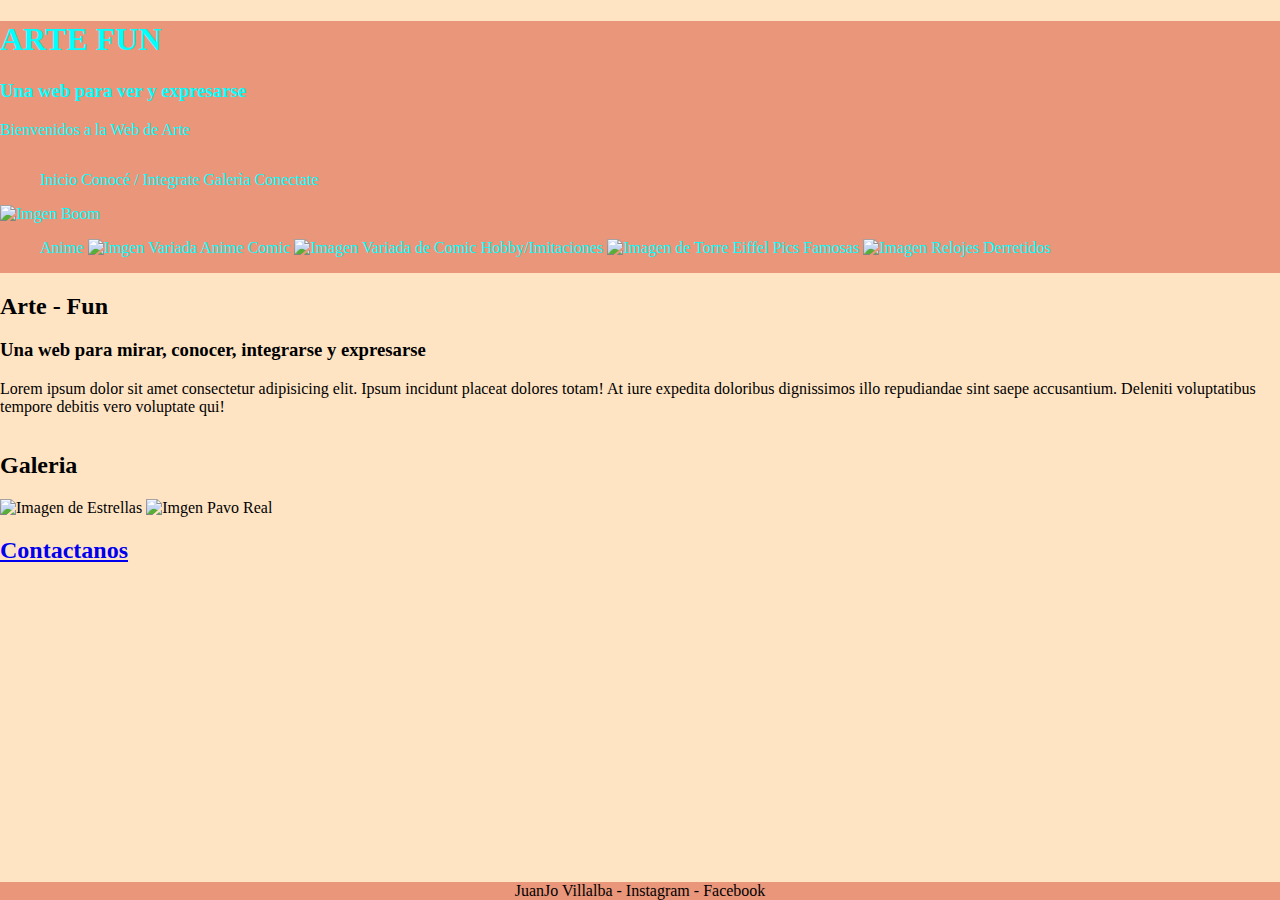
==== index.html @ d22996b5 "Flex" ====
<!DOCTYPE html>
<html lang="en">

<head>
    <meta charset="UTF-8">
    <meta http-equiv="X-UA-Compatible" content="IE-edge">
    <meta name="viewport" content="width=device-width, initial-scale=1.0">
    <meta name="author" content="JuanJo Villalba">
    <meta name="description" content="Arte Fun">
    <meta name="keywords" content="arte,divertido,pintura">
    <title> Arte Fun </title>
    <link rel="stylesheet" href="./css/estilos.css">
</head>

<body>
    <header>
        <h1> ARTE FUN </h1>
        <h3> Una web para ver y expresarse </h3>
        <p>  Bienvenidos a la Web de Arte </p>
        <nav>
            <ul>
                <li> Inicio </li>
                <li> Conocé / Integrate </li>
                <li> Galerìa </li>
                <li> Conectate </li>
            </ul>
                <img src="./imagen/boom.jpg" alt="Imgen Boom">
        </nav>
        <nav>
            <ul>
                <li> Anime <img src="./imagen/Anime.jpg" alt="Imgen Variada Anime"> </li>
                <li> Comic <img src="./imagen/comics.jpg" alt="Imagen Variada de Comic"> </li>
                <li> Hobby/Imitaciones <img src="./imagen/Eiffel.jpg" alt="Imagen de Torre Eiffel"> </li>
                <li> Pics Famosas <img src="./imagen/Relojes.jpg" alt="Imagen Relojes Derretidos"> </li>
            </ul>
        </nav> 
    </header>
    <section>
        <div>
            <h2> Arte - Fun </h2>
            <h3> Una web para mirar, conocer, integrarse y expresarse </h3>
            <p> Lorem ipsum dolor sit amet consectetur adipisicing elit. Ipsum incidunt placeat dolores totam! At iure expedita doloribus dignissimos illo repudiandae sint saepe accusantium. Deleniti voluptatibus tempore debitis vero voluptate qui!</p>
            
        </div>
    </section>    
    <section>
        <nav> 
            <h2> Galeria </h2>
            <img src="./imagen/Estrellas.jpg" alt="Imagen de Estrellas">
            <img src="./imagen/Real.jpg" alt="Imgen Pavo Real">
        </nav>
    </section>
    <a href="contacto.html"> <h2> Contactanos </h2> </a>
    <footer>
        JuanJo Villalba - Instagram - Facebook
    </footer>
</body>
</html>
---- css/estilos.css ----
body {
    margin: 0px;
    background-color: bisque;
}
footer {
    background-color: darksalmon;
    color: currentColor;
    padding: 0.5 em;
    text-align: center;
    position: fixed;
    bottom: 0px;
    width: 100%;
}
header {
    background-color: darksalmon;
    color: aqua;
   
}
li {
    display: inline;
}
nav {
    display: inline-block;
    flex-direction: column;
}
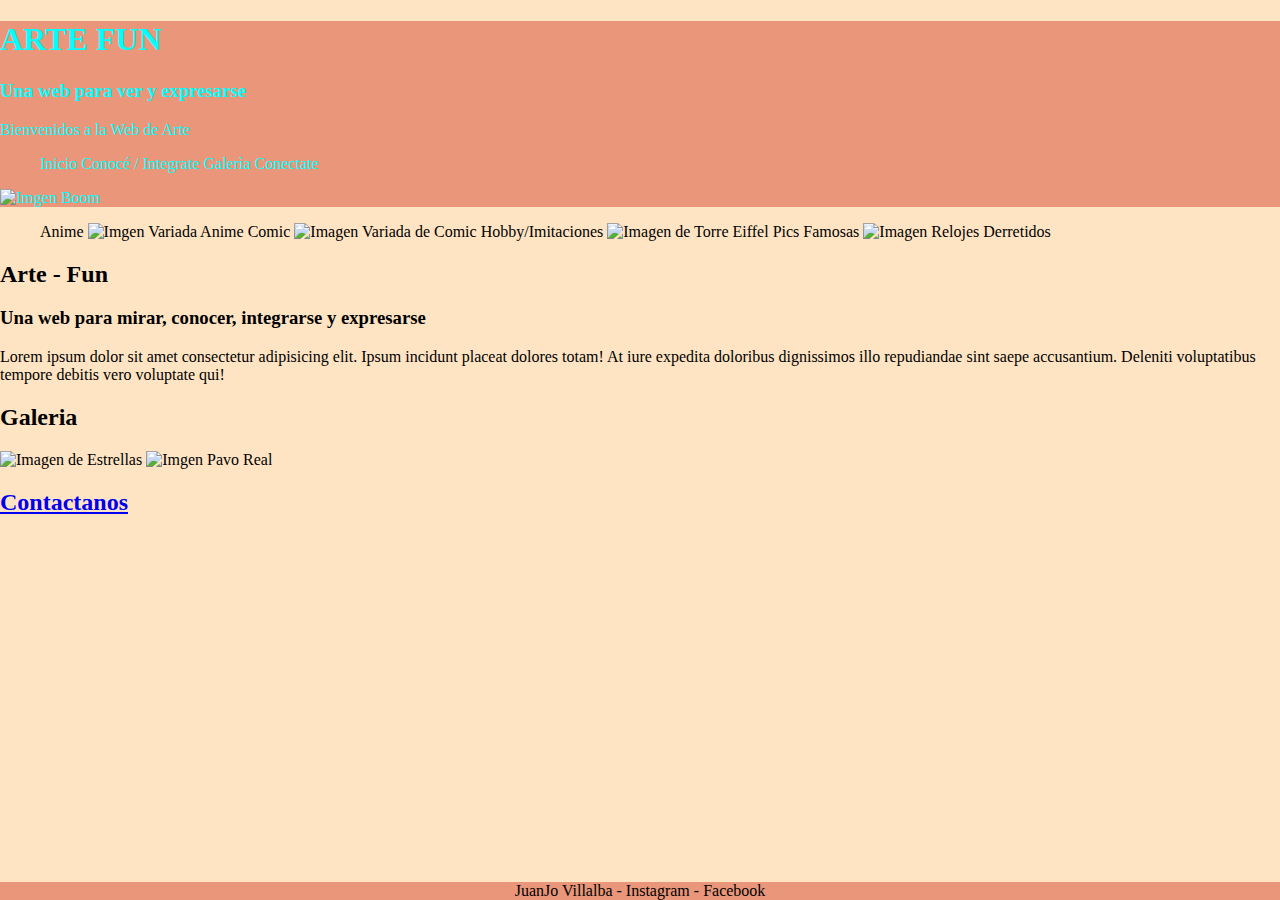
==== commit 1a98c967: "CSS" ====
--- a/index.html
+++ b/index.html
@@ -26,15 +26,17 @@
             </ul>
                 <img src="./imagen/boom.jpg" alt="Imgen Boom">
         </nav>
-        <nav>
+    </header>
+    <section id="elegir">
+        <div>
             <ul>
                 <li> Anime <img src="./imagen/Anime.jpg" alt="Imgen Variada Anime"> </li>
                 <li> Comic <img src="./imagen/comics.jpg" alt="Imagen Variada de Comic"> </li>
                 <li> Hobby/Imitaciones <img src="./imagen/Eiffel.jpg" alt="Imagen de Torre Eiffel"> </li>
                 <li> Pics Famosas <img src="./imagen/Relojes.jpg" alt="Imagen Relojes Derretidos"> </li>
             </ul>
-        </nav> 
-    </header>
+        </div> 
+    </section>
     <section>
         <div>
             <h2> Arte - Fun </h2>
--- a/css/estilos.css
+++ b/css/estilos.css
@@ -19,7 +19,9 @@
 li {
     display: inline;
 }
-nav {
-    display: inline-block;
+#elegir > div: :nth-child(1) {
+    display: block;
     flex-direction: column;
+    justify-content: center;
+    align-items: center;
 }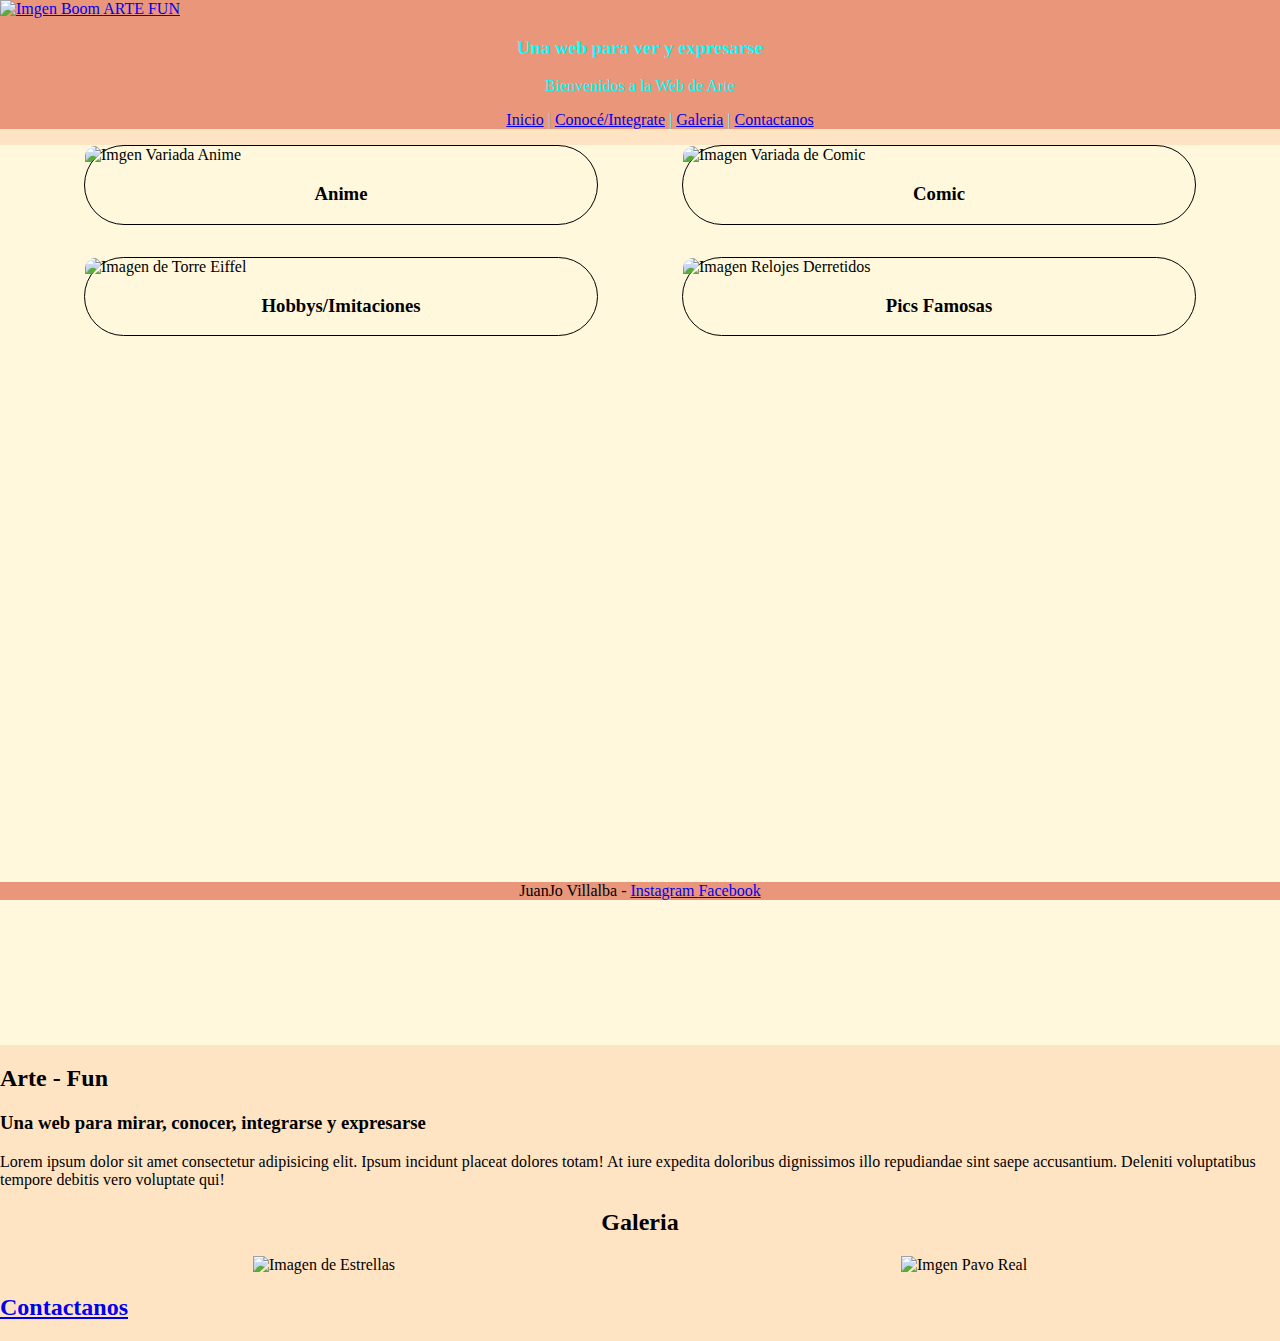
==== commit b70d5f99: "CSS" ====
--- a/index.html
+++ b/index.html
@@ -9,32 +9,63 @@
     <meta name="description" content="Arte Fun">
     <meta name="keywords" content="arte,divertido,pintura">
     <title> Arte Fun </title>
+    <link rel="preconnect" href="https://fonts.googleapis.com">
+    <link rel="preconnect" herf="https://fonts.gstatic.com" crossorigin>
     <link rel="stylesheet" href="./css/estilos.css">
 </head>
 
 <body>
     <header>
-        <h1> ARTE FUN </h1>
-        <h3> Una web para ver y expresarse </h3>
-        <p>  Bienvenidos a la Web de Arte </p>
-        <nav>
+        <div>
+            <a href="./index.html">
+                <img src="./imagen/boom.jpg" alt="Imgen Boom">
+                <span class="boom">ARTE FUN</span>
+            </a>
+        </div>
+        <div id="inicio">
+            <div class="container-inicio">
+                <h3> Una web para ver y expresarse </h3>
+                <p>  Bienvenidos a la Web de Arte </p>
+            </div>
+        
+        
             <ul>
-                <li> Inicio </li>
-                <li> Conocé / Integrate </li>
-                <li> Galerìa </li>
-                <li> Conectate </li>
+                <li>
+                    <a href="#inicio">Inicio</a>
+                    <span>|</span>
+                </li>
+                <li>
+                    <a href="#conocenos">Conocé/Integrate</a>
+                    <span>|</span>
+                </li>
+                <li>
+                    <a href="#galeria">Galeria</a>
+                    <span>|</span>
+                </li>
+                <li>
+                    <a href="contacto.html">Contactanos</a>
+                </li>
             </ul>
-                <img src="./imagen/boom.jpg" alt="Imgen Boom">
-        </nav>
+        </div>
     </header>
-    <section id="elegir">
-        <div>
-            <ul>
-                <li> Anime <img src="./imagen/Anime.jpg" alt="Imgen Variada Anime"> </li>
-                <li> Comic <img src="./imagen/comics.jpg" alt="Imagen Variada de Comic"> </li>
-                <li> Hobby/Imitaciones <img src="./imagen/Eiffel.jpg" alt="Imagen de Torre Eiffel"> </li>
-                <li> Pics Famosas <img src="./imagen/Relojes.jpg" alt="Imagen Relojes Derretidos"> </li>
-            </ul>
+    <section id="elegir">        
+        <div class="container-formas">
+            <div>
+                <img src="./imagen/Anime.jpg" alt="Imgen Variada Anime">
+                <h3> Anime </h3>
+            </div>
+            <div>
+                <img src="./imagen/comics.jpg" alt="Imagen Variada de Comic">
+                <h3> Comic </h3>
+            </div>
+            <div>
+                <img src="./imagen/Eiffel.jpg" alt="Imagen de Torre Eiffel">
+                <h3> Hobbys/Imitaciones </h3>
+            </div>
+            <div>
+                <img src="./imagen/Relojes.jpg" alt="Imagen Relojes Derretidos">
+                <h3> Pics Famosas </h3>
+            </div>
         </div> 
     </section>
     <section>
@@ -45,16 +76,19 @@
             
         </div>
     </section>    
-    <section>
-        <nav> 
-            <h2> Galeria </h2>
+    <section id="galeria">
+        <h2> Galeria </h2>
+        <nav class="container-galeria"> 
             <img src="./imagen/Estrellas.jpg" alt="Imagen de Estrellas">
             <img src="./imagen/Real.jpg" alt="Imgen Pavo Real">
         </nav>
     </section>
     <a href="contacto.html"> <h2> Contactanos </h2> </a>
     <footer>
-        JuanJo Villalba - Instagram - Facebook
+        <span> JuanJo  Villalba - </span>
+        <a href="https://www.instagram.com/" target="_blank"> Instagram </a>
+        <a href="https://www.facebook.com/" target="_blank"> Facebook </a>
     </footer>
+
 </body>
 </html>--- a/css/estilos.css
+++ b/css/estilos.css
@@ -19,9 +19,57 @@
 li {
     display: inline;
 }
-#elegir > div: :nth-child(1) {
-    display: block;
-    flex-direction: column;
-    justify-content: center;
-    align-items: center;
+#inicio {
+    text-align: center;
+}
+.contariner-inicio {
+    display: flex;
+    flex-direction: row;
+    flex-wrap: wrap;
+    justify-content: space-evenly;
+    align-content: space-between;
+}
+#elegir {
+    
+    min-height: 100vh;
+    background-color: cornsilk;
+}
+#elegir img {
+    width: 100%;
+    border-top-right-radius: 10px;
+    border-top-left-radius: 10px;
+}
+#elegir h2 {
+    margin: 0px;
+    padding-top: 1em;
+}
+#elegir h2, #elegir h3 {
+    text-align: center;
+}
+.container-formas {
+    display: flex;
+    flex-direction: row;
+    flex-wrap: wrap;
+    justify-content: space-evenly;
+    align-content: space-between;
+}
+
+.container-formas > div {
+    flex-basis: 40%;
+    border: 1px solid black;
+    margin-bottom: 2em;
+    border-radius: 50px;
+
+    display: flex;
+    flex-flow: column nowrap;
+}
+#galeria {
+    text-align: center;
+}
+.container-galeria {
+    display: flex;
+    flex-direction: row;
+    flex-wrap: wrap;
+    justify-content: space-around;
+    align-content: space-between;
 }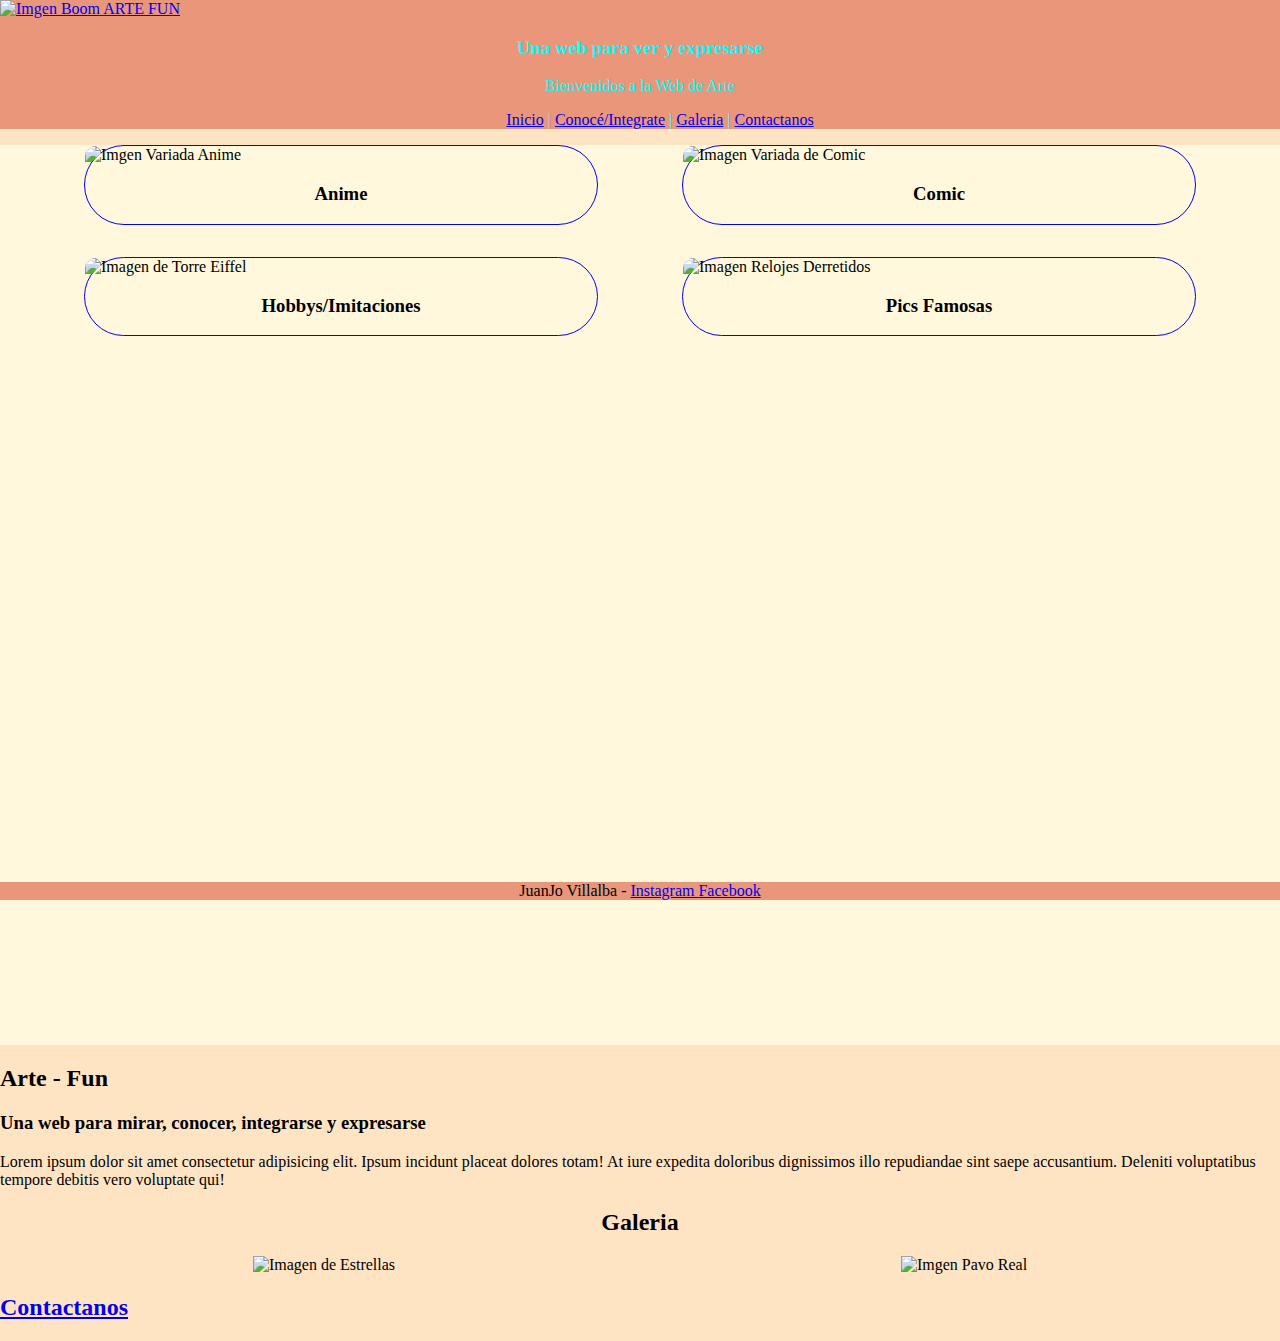
==== commit fad35c2a: "CSS" ====
--- a/index.html
+++ b/index.html
@@ -83,7 +83,9 @@
             <img src="./imagen/Real.jpg" alt="Imgen Pavo Real">
         </nav>
     </section>
-    <a href="contacto.html"> <h2> Contactanos </h2> </a>
+    
+        <a href="contacto.html"> <h2> Contactanos </h2> </a>
+    
     <footer>
         <span> JuanJo  Villalba - </span>
         <a href="https://www.instagram.com/" target="_blank"> Instagram </a>
--- a/css/estilos.css
+++ b/css/estilos.css
@@ -56,7 +56,7 @@
 
 .container-formas > div {
     flex-basis: 40%;
-    border: 1px solid black;
+    border: 1px solid blue;
     margin-bottom: 2em;
     border-radius: 50px;
 
@@ -72,4 +72,24 @@
     flex-wrap: wrap;
     justify-content: space-around;
     align-content: space-between;
+}
+.contacto {
+    display: flex;
+    flex-direction: row;
+    flex-wrap: nowrap;
+}
+.contacto img {
+    width: 80%;
+    margin-left: auto;
+    margin-right: auto;
+}
+#conteiner-contacto {
+    flex-basis: 30%;
+    display: flex;
+    flex-direction: column;
+    justify-content: space-around;
+    align-items: space-around;
+}
+#conteiner-contacto ul {
+    text-align: center;
 }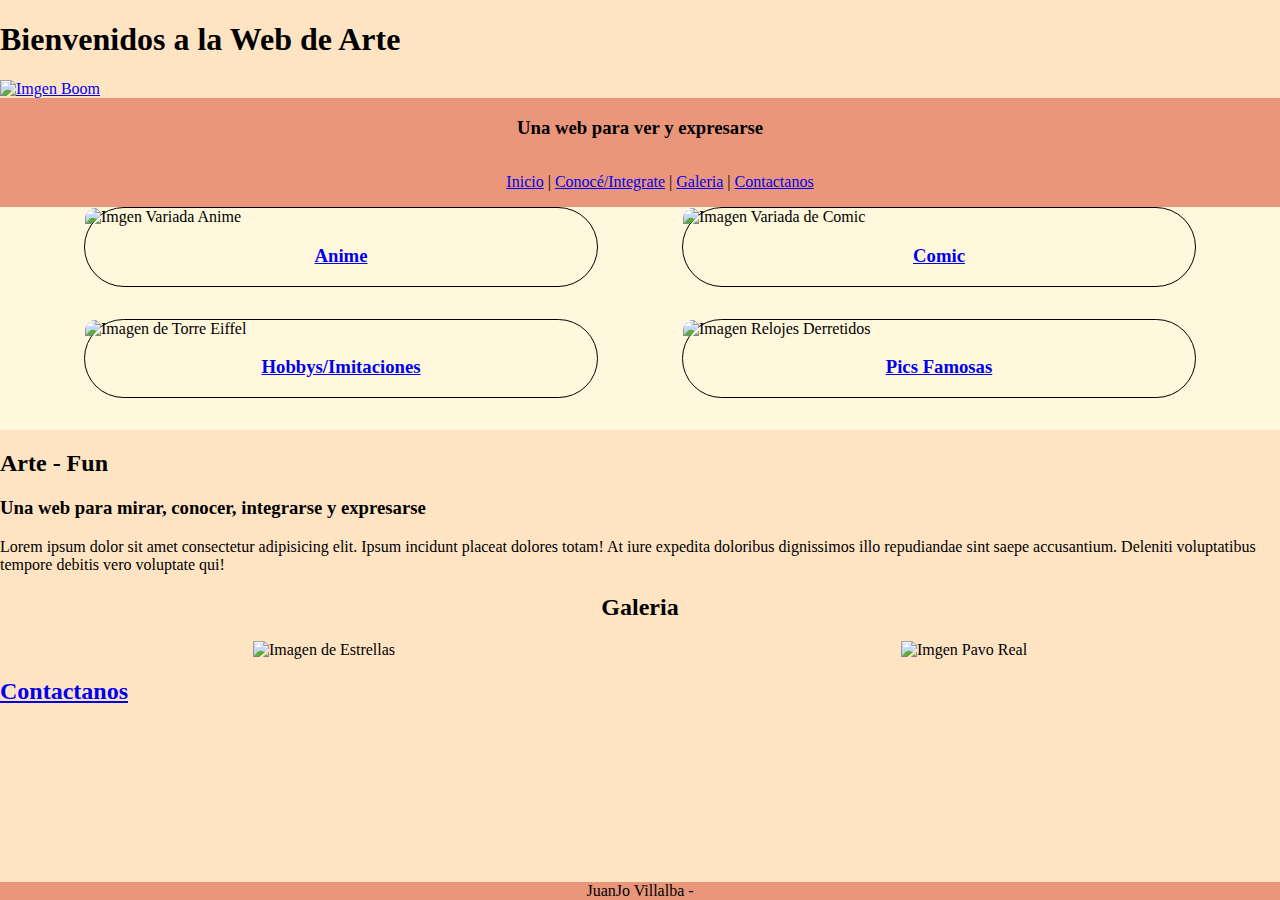
==== commit 87a2c332: "Hasta donde pude llegar" ====
--- a/index.html
+++ b/index.html
@@ -12,23 +12,23 @@
     <link rel="preconnect" href="https://fonts.googleapis.com">
     <link rel="preconnect" herf="https://fonts.gstatic.com" crossorigin>
     <link rel="stylesheet" href="./css/estilos.css">
+    <script src="https://kit.fontawesome.com/b07329e822.js" crossorigin="anonymous"></script>
 </head>
 
 <body>
-    <header>
-        <div>
+    <section id="arte">
+        <div class="container-arte">
+            <h1>  Bienvenidos a la Web de Arte </h1>
             <a href="./index.html">
-                <img src="./imagen/boom.jpg" alt="Imgen Boom">
-                <span class="boom">ARTE FUN</span>
+                <img class="logo" src="./imagen/boom.jpg" alt="Imgen Boom">
             </a>
         </div>
-        <div id="inicio">
+    </section>
+    <header>
+         <div id="inicio">
             <div class="container-inicio">
                 <h3> Una web para ver y expresarse </h3>
-                <p>  Bienvenidos a la Web de Arte </p>
             </div>
-        
-        
             <ul>
                 <li>
                     <a href="#inicio">Inicio</a>
@@ -50,21 +50,21 @@
     </header>
     <section id="elegir">        
         <div class="container-formas">
-            <div>
-                <img src="./imagen/Anime.jpg" alt="Imgen Variada Anime">
-                <h3> Anime </h3>
+            <div>                
+                <img src="./imagen/Anime.jpg" class="anime" alt="Imgen Variada Anime">
+                <a href="#galeria"><h3> Anime </h3></a>
             </div>
-            <div>
+            <div>                
                 <img src="./imagen/comics.jpg" alt="Imagen Variada de Comic">
-                <h3> Comic </h3>
+                <a href="#galeria"><h3> Comic </h3></a>
             </div>
-            <div>
+            <div>                
                 <img src="./imagen/Eiffel.jpg" alt="Imagen de Torre Eiffel">
-                <h3> Hobbys/Imitaciones </h3>
+                <a href="#galeria"><h3> Hobbys/Imitaciones </h3></a>
             </div>
-            <div>
+            <div>                
                 <img src="./imagen/Relojes.jpg" alt="Imagen Relojes Derretidos">
-                <h3> Pics Famosas </h3>
+                <a href="#galeria"><h3> Pics Famosas </h3></a>
             </div>
         </div> 
     </section>
@@ -88,8 +88,12 @@
     
     <footer>
         <span> JuanJo  Villalba - </span>
-        <a href="https://www.instagram.com/" target="_blank"> Instagram </a>
-        <a href="https://www.facebook.com/" target="_blank"> Facebook </a>
+        <a href="https://www.instagram.com/">
+            <i class="fa-brands fa-instagram"></i>
+        </a>
+        <a href="https://www.facebook.com/">
+            <i class="fa-brands fa-facebook"></i>
+        </a>
     </footer>
 
 </body>
--- a/css/estilos.css
+++ b/css/estilos.css
@@ -13,8 +13,14 @@
 }
 header {
     background-color: darksalmon;
-    color: aqua;
-   
+    padding: auto;
+    display: flex;
+    justify-content: space-around; 
+        
+}
+.container-arte > div {
+    display: flex;
+    justify-content: center;    
 }
 li {
     display: inline;
@@ -22,7 +28,7 @@
 #inicio {
     text-align: center;
 }
-.contariner-inicio {
+.container-inicio {
     display: flex;
     flex-direction: row;
     flex-wrap: wrap;
@@ -31,11 +37,10 @@
 }
 #elegir {
     
-    min-height: 100vh;
     background-color: cornsilk;
 }
 #elegir img {
-    width: 100%;
+    width: 50%;
     border-top-right-radius: 10px;
     border-top-left-radius: 10px;
 }
@@ -56,7 +61,7 @@
 
 .container-formas > div {
     flex-basis: 40%;
-    border: 1px solid blue;
+    border: 1px solid black;
     margin-bottom: 2em;
     border-radius: 50px;
 
@@ -78,18 +83,16 @@
     flex-direction: row;
     flex-wrap: nowrap;
 }
-.contacto img {
-    width: 80%;
+.contacto-img {
+    width: 200%;
     margin-left: auto;
     margin-right: auto;
 }
-#conteiner-contacto {
-    flex-basis: 30%;
+#container-contacto {
+    width: auto;
     display: flex;
-    flex-direction: column;
-    justify-content: space-around;
-    align-items: space-around;
-}
-#conteiner-contacto ul {
+    flex-direction: row;
+    justify-content: center;
+    align-items: center;
     text-align: center;
 }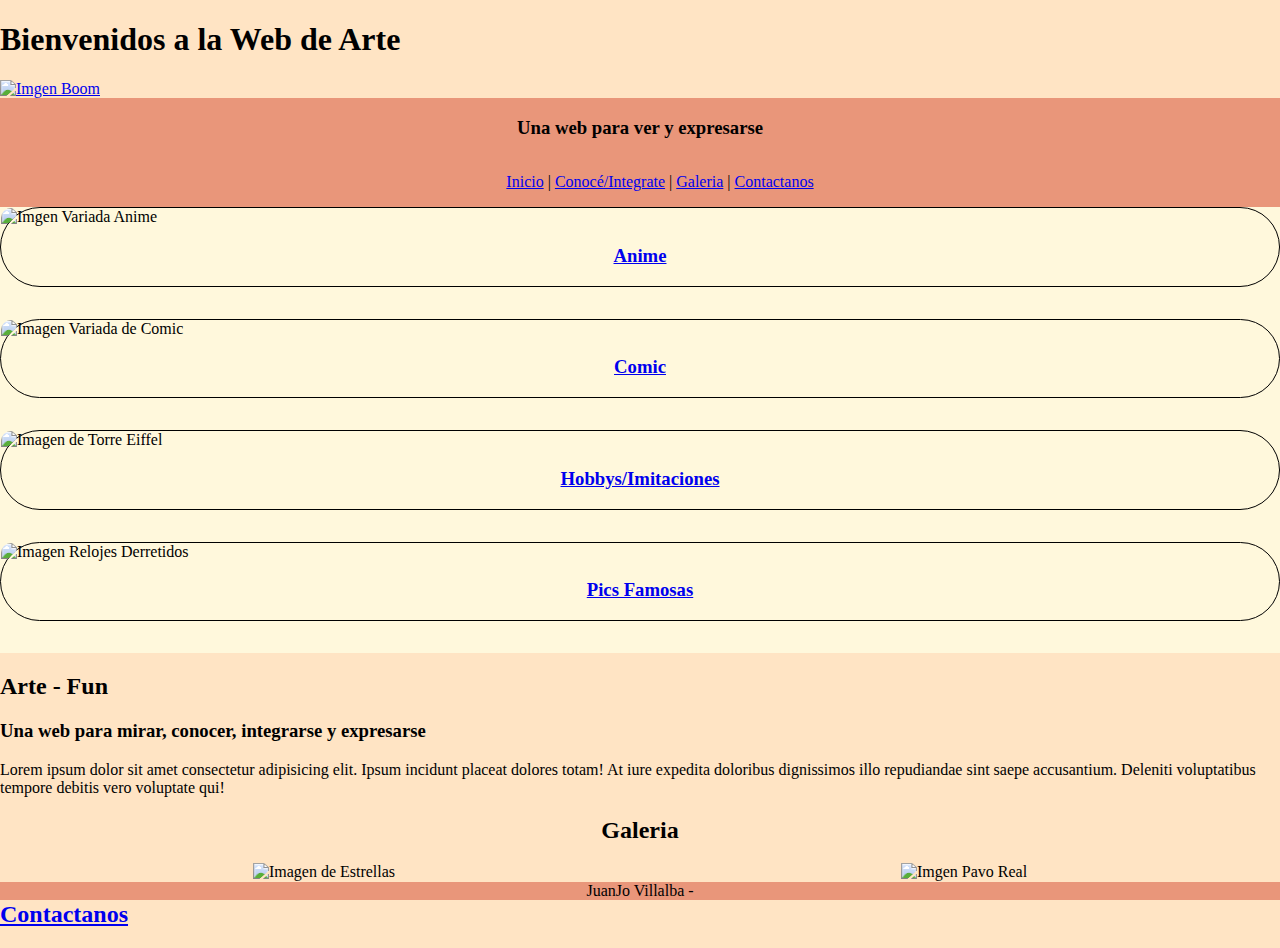
==== commit 617a690c: "retoques" ====
--- a/index.html
+++ b/index.html
@@ -43,7 +43,7 @@
                     <span>|</span>
                 </li>
                 <li>
-                    <a href="contacto.html">Contactanos</a>
+                    <a href="#contactanos">Contactanos</a>
                 </li>
             </ul>
         </div>
--- a/css/estilos.css
+++ b/css/estilos.css
@@ -35,6 +35,9 @@
     justify-content: space-evenly;
     align-content: space-between;
 }
+#contactanos {
+    text-align: start;
+}
 #elegir {
     
     background-color: cornsilk;
@@ -58,9 +61,8 @@
     justify-content: space-evenly;
     align-content: space-between;
 }
-
 .container-formas > div {
-    flex-basis: 40%;
+    flex-basis: 100%;
     border: 1px solid black;
     margin-bottom: 2em;
     border-radius: 50px;
@@ -84,7 +86,7 @@
     flex-wrap: nowrap;
 }
 .contacto-img {
-    width: 200%;
+    width: 100%;
     margin-left: auto;
     margin-right: auto;
 }
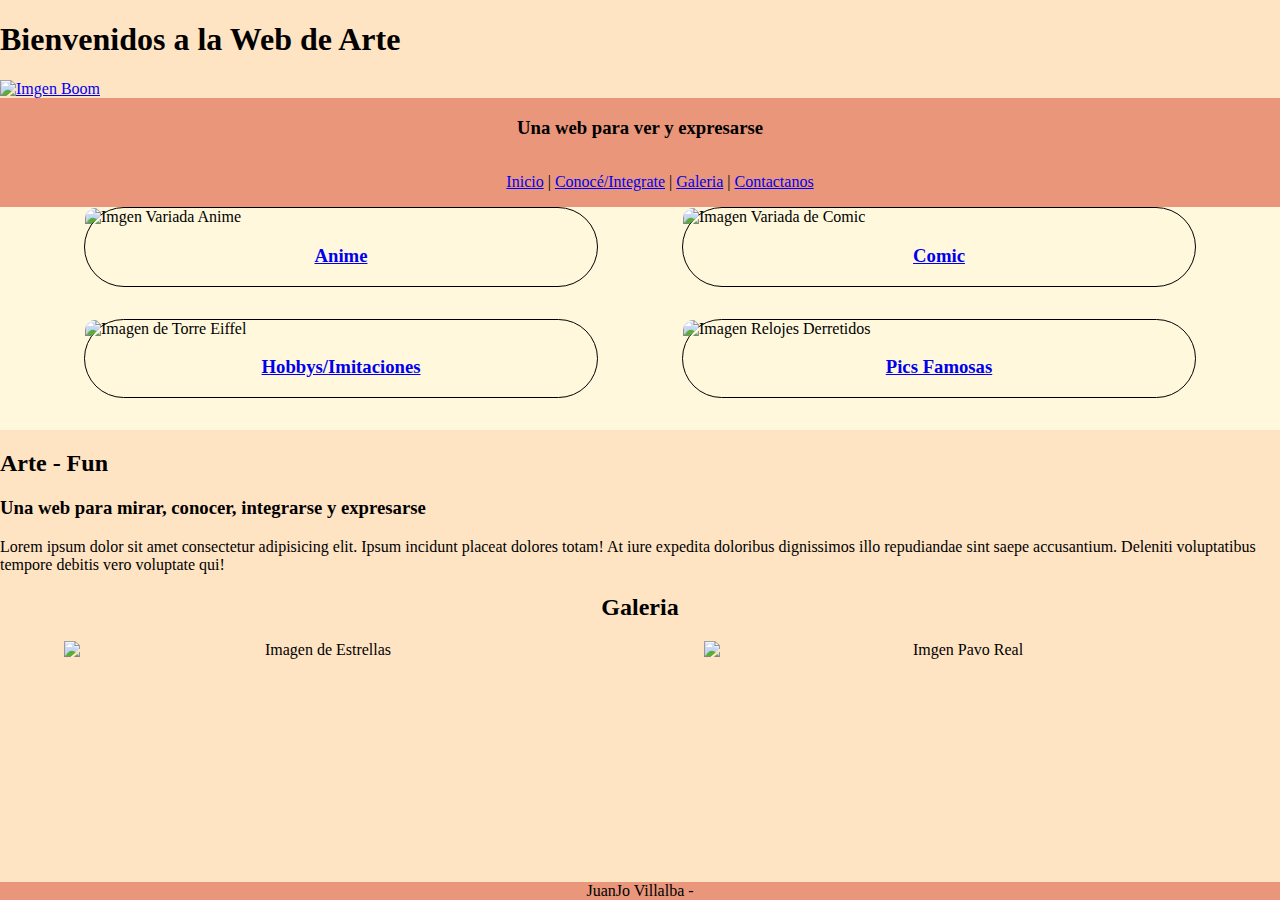
==== commit fadd2361: "ultimos retoques" ====
--- a/index.html
+++ b/index.html
@@ -16,7 +16,7 @@
 </head>
 
 <body>
-    <section id="arte">
+    <section>
         <div class="container-arte">
             <h1>  Bienvenidos a la Web de Arte </h1>
             <a href="./index.html">
@@ -35,7 +35,7 @@
                     <span>|</span>
                 </li>
                 <li>
-                    <a href="#conocenos">Conocé/Integrate</a>
+                    <a href="#galeria">Conocé/Integrate</a>
                     <span>|</span>
                 </li>
                 <li>
@@ -43,7 +43,7 @@
                     <span>|</span>
                 </li>
                 <li>
-                    <a href="#contactanos">Contactanos</a>
+                    <a href="contacto.html" target="_blank" rel="noopener noreferrer"> Contactanos </a>
                 </li>
             </ul>
         </div>
@@ -79,13 +79,10 @@
     <section id="galeria">
         <h2> Galeria </h2>
         <nav class="container-galeria"> 
-            <img src="./imagen/Estrellas.jpg" alt="Imagen de Estrellas">
-            <img src="./imagen/Real.jpg" alt="Imgen Pavo Real">
+            <img class= "pic1" src="./imagen/Estrellas.jpg" alt="Imagen de Estrellas">
+            <img class= "pic2" src="./imagen/Real.jpg" alt="Imgen Pavo Real">
         </nav>
     </section>
-    
-        <a href="contacto.html"> <h2> Contactanos </h2> </a>
-    
     <footer>
         <span> JuanJo  Villalba - </span>
         <a href="https://www.instagram.com/">
--- a/css/estilos.css
+++ b/css/estilos.css
@@ -4,7 +4,7 @@
 }
 footer {
     background-color: darksalmon;
-    color: currentColor;
+    color:black ;
     padding: 0.5 em;
     text-align: center;
     position: fixed;
@@ -16,12 +16,8 @@
     padding: auto;
     display: flex;
     justify-content: space-around; 
-        
 }
-.container-arte > div {
-    display: flex;
-    justify-content: center;    
-}
+
 li {
     display: inline;
 }
@@ -35,6 +31,16 @@
     justify-content: space-evenly;
     align-content: space-between;
 }
+.container-arte {
+    display: inline
+    align-content: space-between;
+    
+}
+.logo {
+    width: 10%;
+    margin-left: auto;
+    margin-right: auto;
+}
 #contactanos {
     text-align: start;
 }
@@ -43,7 +49,7 @@
     background-color: cornsilk;
 }
 #elegir img {
-    width: 50%;
+    width: 100%;
     border-top-right-radius: 10px;
     border-top-left-radius: 10px;
 }
@@ -62,7 +68,7 @@
     align-content: space-between;
 }
 .container-formas > div {
-    flex-basis: 100%;
+    flex-basis: 40%;
     border: 1px solid black;
     margin-bottom: 2em;
     border-radius: 50px;
@@ -80,13 +86,24 @@
     justify-content: space-around;
     align-content: space-between;
 }
+.pic1 {
+    width: 40%;
+    margin-left: auto;
+    margin-right: auto;
+}
+.pic2 {
+    width: 40%;
+    margin-left: auto;
+    margin-right: auto;
+}
+
 .contacto {
     display: flex;
     flex-direction: row;
     flex-wrap: nowrap;
 }
 .contacto-img {
-    width: 100%;
+    width: 30%;
     margin-left: auto;
     margin-right: auto;
 }
@@ -94,7 +111,7 @@
     width: auto;
     display: flex;
     flex-direction: row;
-    justify-content: center;
+    justify-content:left ;
     align-items: center;
     text-align: center;
-}+}
